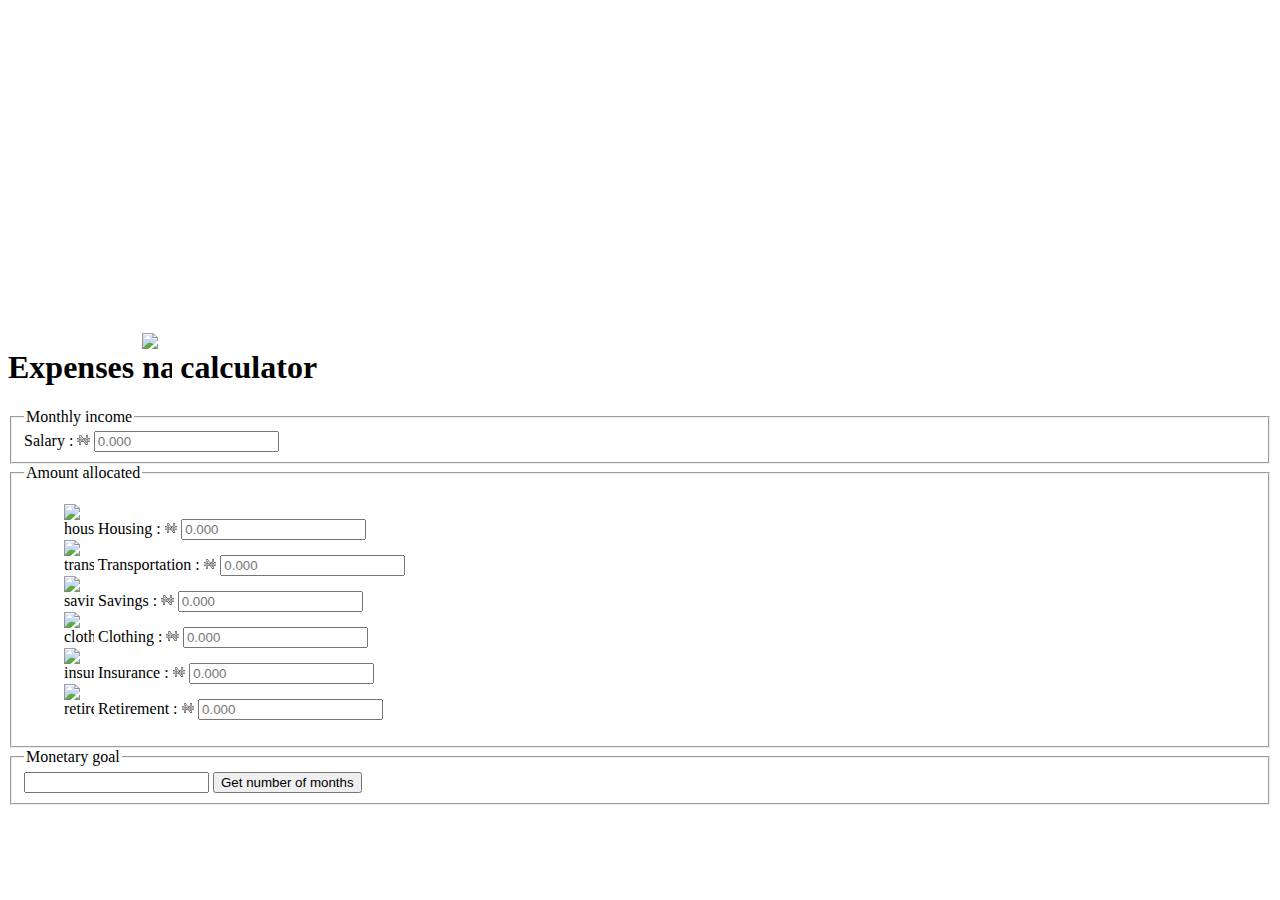
==== expenseCalculatorPage/index.html @ 6ff08355 "new changes" ====
<!DOCTYPE html>
<html lang="en">
  <head>
    <meta charset="UTF-8" />
    <meta http-equiv="X-UA-Compatible" content="IE=edge" />
    <meta name="viewport" content="width=device-width, initial-scale=1.0" />
    <link rel="stylesheet" href="style.css" />
    <title>Document</title>
    <script src="https://cdnjs.cloudflare.com/ajax/libs/Chart.js/2.9.4/Chart.js"></script>
  </head>
  <body>
    <canvas id="myChart" style="width:100%;max-width:600px"></canvas>
    <h1 class="header">
      Expenses
      <img
        class="percentage__img"
        src="./pageAssets/percentage.svg"
        alt="nairaSign"
      />
      calculator
    </h1>
    <form action="" method="GET">
      <fieldset>
        <legend>Monthly income</legend>
        <label for="salary"
          >Salary :
          <img
            class="naira__sign"
            src="pageAssets/nairaSign.svg"
            alt="nairaSign"
          />
          <input
            class="salaryClass"
            type="number"
            name="salary"
            id="salary"
            placeholder="0.000"
            required
            value=""
          />
          <!-- <button class="salaryBtnUpdate">Update</button> -->
          </label
        >
      </fieldset>
      <fieldset>
        <legend>Amount allocated</legend>
        <ul>
          <li>
            <img
              class="list__img"
              src="./pageAssets/housing.svg"
              alt="houseIcon"
            />
            <label for="housing"
              >Housing :
              <img
                class="naira__sign"
                src="pageAssets/nairaSign.svg"
                alt="nairaSign"
              />
              <input
                class="housingClass"
                id="housing"
                name="housing"
                placeholder="0.000"
                type="number"
                value=""
                
                required
              />
            </label>
          </li>
          <li>
            <img
              class="list__img"
              src="./pageAssets/transportation.svg"
              alt="transportIcon"
            />
            <label for="transport"
              >Transportation :
              <img
                class="naira__sign"
                src="pageAssets/nairaSign.svg"
                alt="nairaSign" />
              <input
                class="transportClass"
                id="transport"
                name="transportion"
                type="number"
                placeholder="0.000"
                value=""
                required
            /></label>
          </li>
          <li>
            <img
              class="list__img"
              src="./pageAssets/savings.svg"
              alt="savingIcon"
            />
            <label for="savings"
              >Savings :
              <img
                class="naira__sign"
                src="pageAssets/nairaSign.svg"
                alt="nairaSign" />
              <input
                class="savingsClass"
                id="savings"
                name="savings"
                type="number"
                placeholder="0.000"
                value=""
                required
            /></label>
          </li>
          <li>
            <img
              class="list__img"
              src="./pageAssets/clothing.svg"
              alt="clothingIcon"
            />
            <label for="clothing"
              >Clothing :
              <img
                class="naira__sign"
                src="pageAssets/nairaSign.svg"
                alt="nairaSign" />
              <input
                class="clothingClass"
                id="clothing"
                name="clothing"
                type="number"
                value=""
                placeholder="0.000"
                required
            /></label>
          </li>
          <li>
            <img
              class="list__img"
              src="./pageAssets/insurance.svg"
              alt="insureIcon"
            />
            <label for="insurance"
              >Insurance :
              <img
                class="naira__sign"
                src="pageAssets/nairaSign.svg"
                alt="nairaSign" />
              <input
                class="insuranceClass"
                id="insurance"
                name="insurance"
                type="number"
                value=""
                placeholder="0.000"
                required
            /></label>
          </li>
          <li>
            <img
              class="list__img"
              src="./pageAssets/retirement.svg"
              alt="retireIcon"
            />
            <label for="retirement"
              >Retirement :
              <img
                class="naira__sign"
                src="pageAssets/nairaSign.svg"
                alt="nairaSign" />
              <input
                class="retirementClass"
                id="retirement"
                name="retirement"
                type="number"
                value=""
                placeholder="0.000"
                required
            /></label>
          </li>
        </ul>
        <!-- <button class="expenseUpdateBtn">Update</button> -->
      </fieldset>
      <fieldset>
        <legend>Monetary goal</legend>
        <label for="monetaryGoal"><input class="monetaryClass" id="monetaryGoal" type="number" name="monetaryGoal" value="" required></label>
        <button class="goalBtnUpdate" >Get number of months</button>
      </fieldset>
    </form>
    <script type="text/javascript" src="script.js" ></script>
  </body>
</html>
---- expenseCalculatorPage/style.css ----
ul {
  list-style: none;
}
.percentage__img {
  max-width: 30px;
}
.list__img {
  max-width: 30px;
}
.naira__sign {
  max-width: 50px;
  max-height: 12.5px;
}
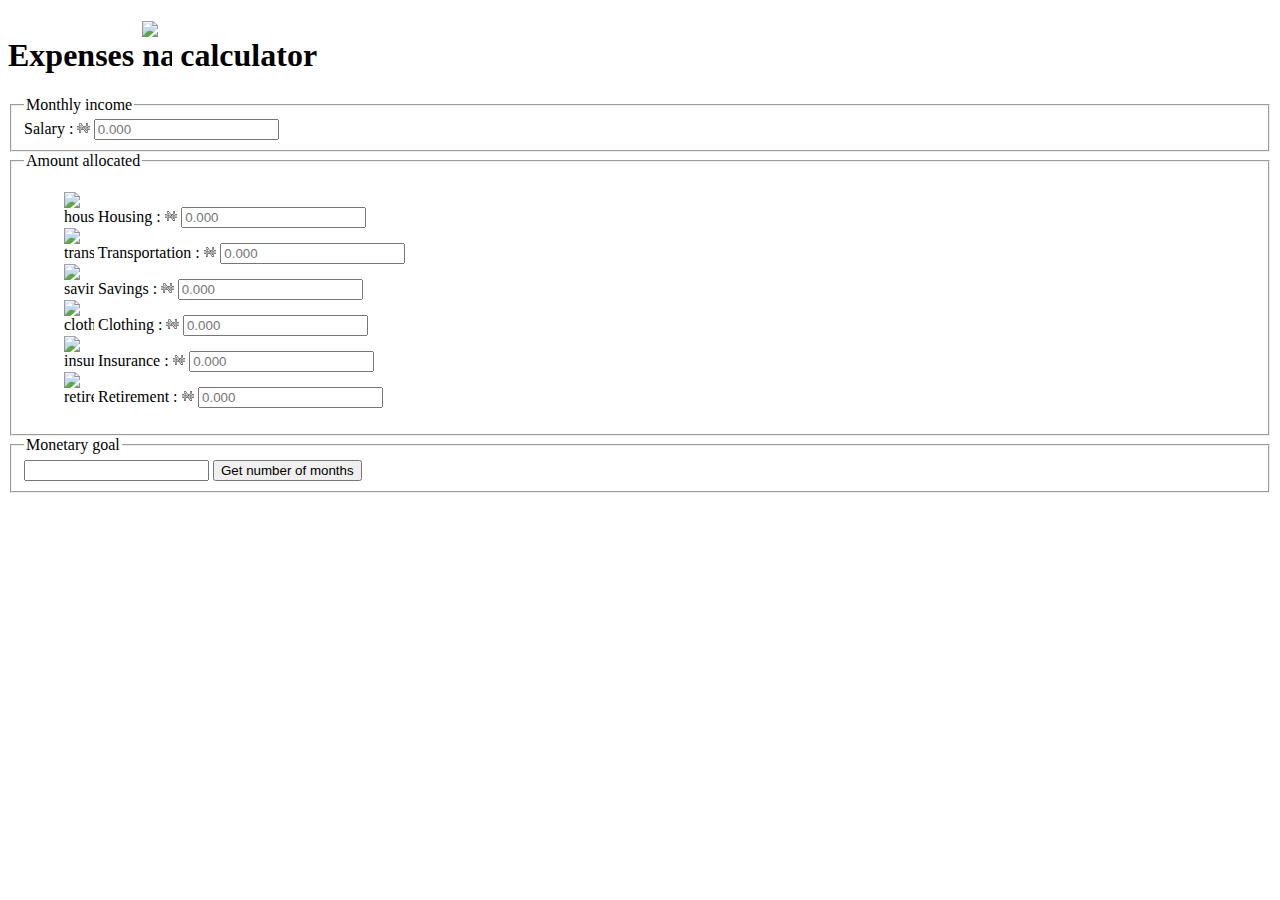
==== commit 96d2cbbe: "new changes" ====
--- a/expenseCalculatorPage/index.html
+++ b/expenseCalculatorPage/index.html
@@ -9,7 +9,6 @@
     <script src="https://cdnjs.cloudflare.com/ajax/libs/Chart.js/2.9.4/Chart.js"></script>
   </head>
   <body>
-    <canvas id="myChart" style="width:100%;max-width:600px"></canvas>
     <h1 class="header">
       Expenses
       <img
@@ -85,7 +84,7 @@
               <input
                 class="transportClass"
                 id="transport"
-                name="transportion"
+                name="transportation"
                 type="number"
                 placeholder="0.000"
                 value=""
@@ -183,12 +182,23 @@
         </ul>
         <!-- <button class="expenseUpdateBtn">Update</button> -->
       </fieldset>
+      
+      <canvas id="myChart" style="width:100%;max-width:600px"></canvas>
+
       <fieldset>
         <legend>Monetary goal</legend>
         <label for="monetaryGoal"><input class="monetaryClass" id="monetaryGoal" type="number" name="monetaryGoal" value="" required></label>
         <button class="goalBtnUpdate" >Get number of months</button>
       </fieldset>
     </form>
+    <section>
+      <div class="monthNumber">
+          
+         <div class="monetaryGoalIncrement"></div>
+     
+         </div>
+      </div>
+    </section>
     <script type="text/javascript" src="script.js" ></script>
   </body>
 </html>
